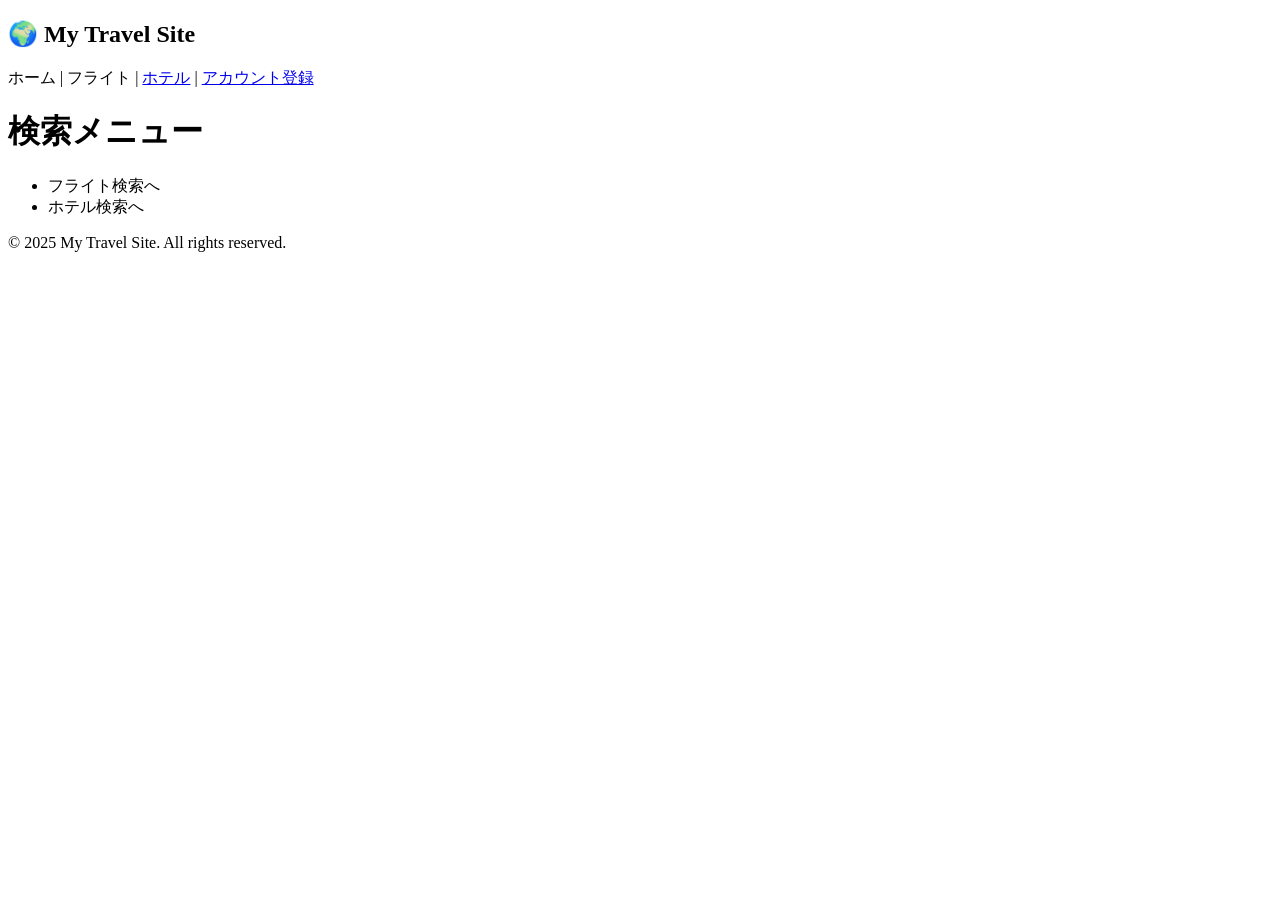
==== src/main/resources/templates/top.html @ 20eefd41 "202506 htmlをsrc/main/resourcesに移動　問題：resultFlight.htmlへの画面遷移" ====
<!DOCTYPE html>
<html xmlns:th="http://www.thymeleaf.org">
<head>
    <meta charset="UTF-8">
    <title>フライト検索</title>
    <link rel="stylesheet" th:href="@{css/style.css}">
</head>
<body>
    <header>
        <h2>🌍 My Travel Site</h2>
        <nav>
            <a th:href="top">ホーム</a> |
            <a th:href="searchFlight">フライト</a> |
            <a href="hotels.html">ホテル</a> |
            <a href="signup.html">アカウント登録</a>
        </nav>
    </header>

	<div class="container">
	    <h1>検索メニュー</h1>
	
	    <ul>
	        <li><a th:href="@{/searchFlight}">フライト検索へ</a></li>
	        <li><a th:href="@{/searchHotel}">ホテル検索へ</a></li>
	    </ul>
	</div>

    <footer>
        <p>&copy; 2025 My Travel Site. All rights reserved.</p>
    </footer>
</body>
</html>
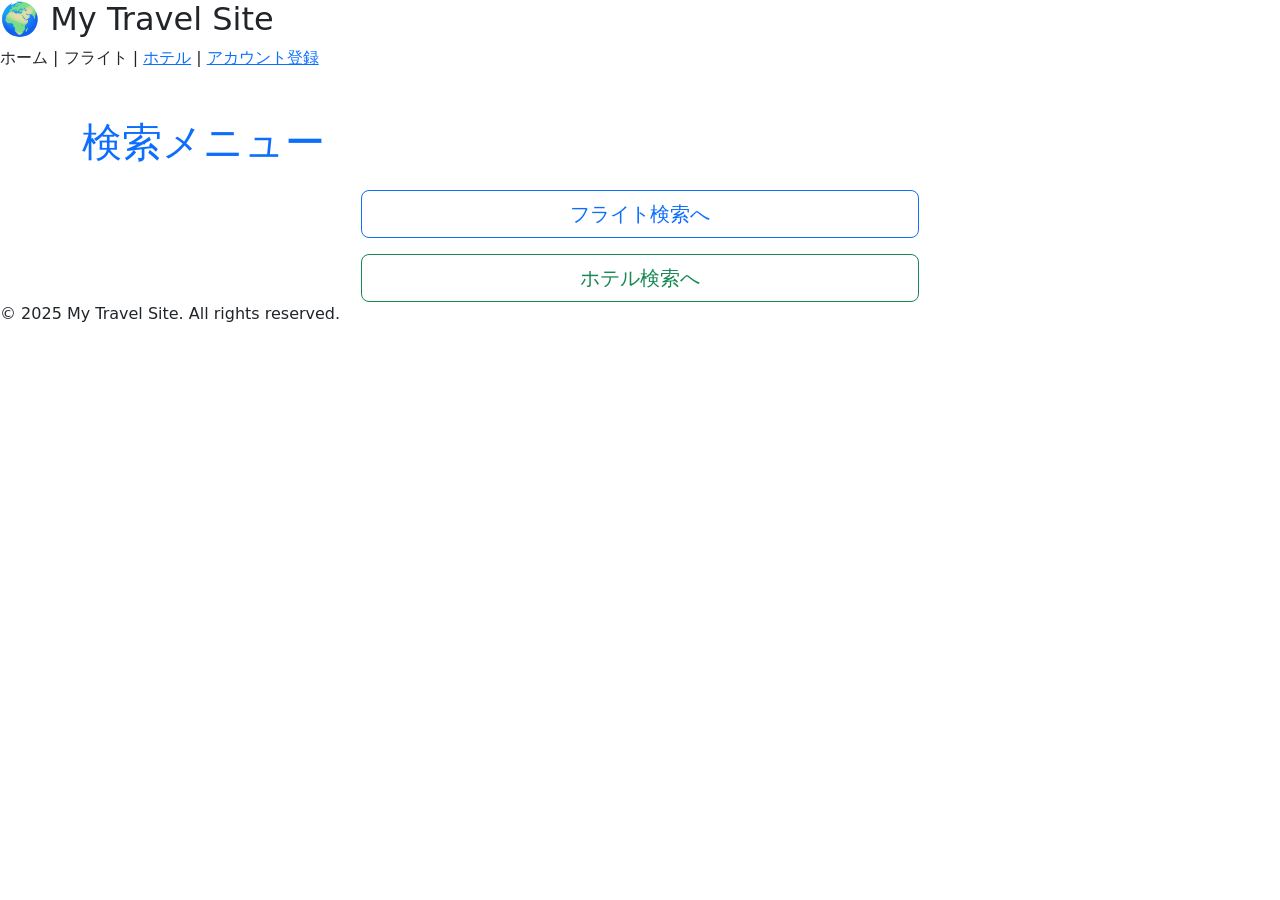
==== commit ae773693: "20250628 htmlを少し変更した．bootstrapを使いこなせるように1画面ずつデザインを工夫するか，数機能作成してからデザインに集中するか迷っている．" ====
--- a/src/main/resources/templates/top.html
+++ b/src/main/resources/templates/top.html
@@ -4,25 +4,29 @@
     <meta charset="UTF-8">
     <title>フライト検索</title>
     <link rel="stylesheet" th:href="@{css/style.css}">
+	<!-- Bootstrap 5 CSS -->
+	<link href="https://cdn.jsdelivr.net/npm/bootstrap@5.3.0/dist/css/bootstrap.min.css" rel="stylesheet">
+	<!-- オプション：BootstrapのJS（モーダル・トグルなど使うなら） -->
+	<script src="https://cdn.jsdelivr.net/npm/bootstrap@5.3.0/dist/js/bootstrap.bundle.min.js"></script>
 </head>
 <body>
     <header>
         <h2>🌍 My Travel Site</h2>
         <nav>
-            <a th:href="top">ホーム</a> |
-            <a th:href="searchFlight">フライト</a> |
+            <a th:href="@{/}">ホーム</a> |
+            <a th:href="@{/searchFlight}">フライト</a> |
             <a href="hotels.html">ホテル</a> |
             <a href="signup.html">アカウント登録</a>
         </nav>
     </header>
 
-	<div class="container">
-	    <h1>検索メニュー</h1>
+	<div class="container mt-5">
+	    <h1 class="text-primary">検索メニュー</h1> <!-- text-primary で青色に -->
 	
-	    <ul>
-	        <li><a th:href="@{/searchFlight}">フライト検索へ</a></li>
-	        <li><a th:href="@{/searchHotel}">ホテル検索へ</a></li>
-	    </ul>
+	    <div class="d-grid gap-3 col-6 mx-auto mt-4">
+	        <a th:href="@{/searchFlight}" class="btn btn-outline-primary btn-lg">フライト検索へ</a>
+	        <a th:href="@{/searchHotel}" class="btn btn-outline-success btn-lg">ホテル検索へ</a>
+	    </div>
 	</div>
 
     <footer>
